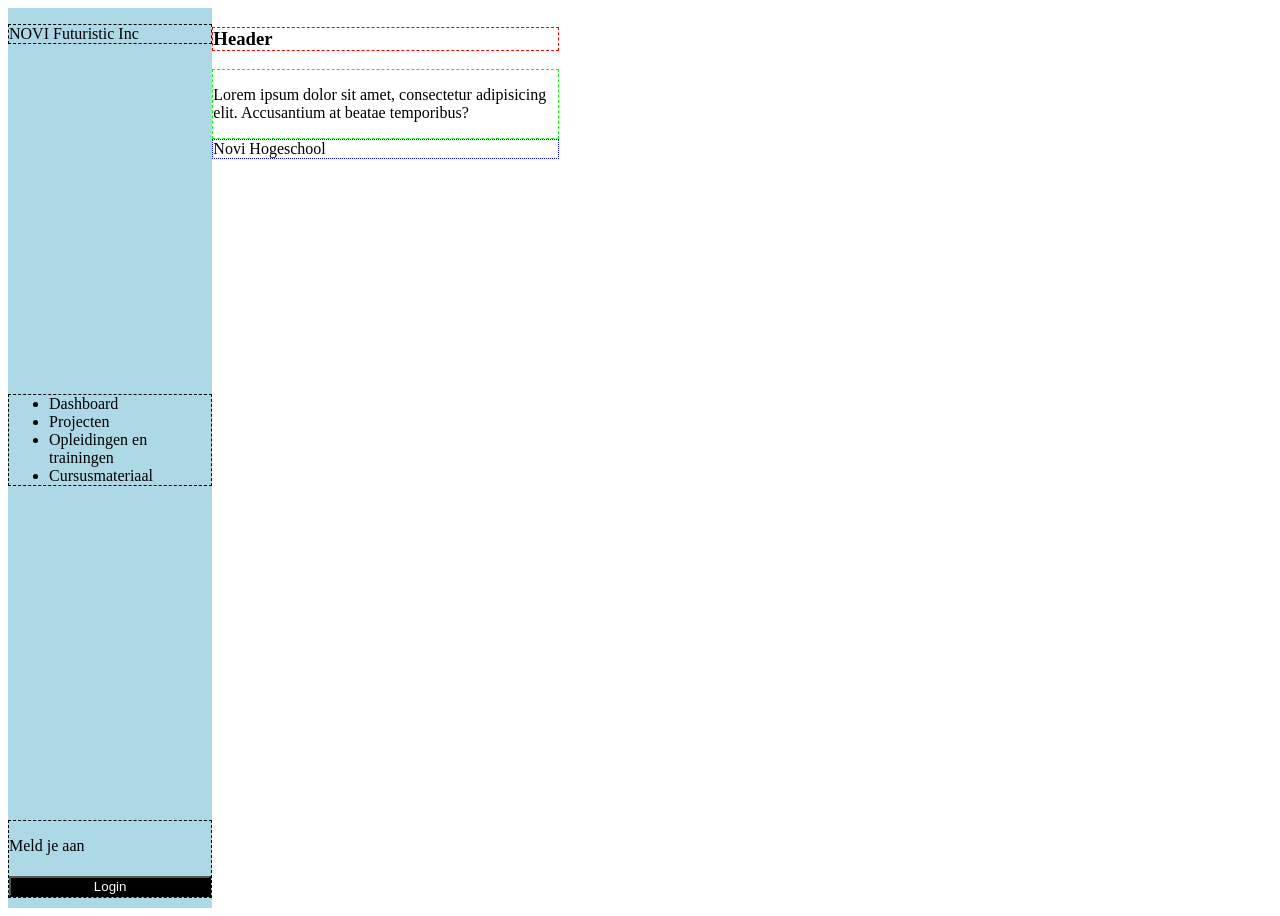
==== opdracht-2/index.html @ 27918b1a "opdracht2aen2b" ====
<!DOCTYPE html>
<html lang="en">
<head>
    <meta charset="UTF-8">
    <link rel="stylesheet" href="../do-not-edit.css">
    <link rel="stylesheet" href="styles.css">
    <title>NOVI Flexbox opdracht 2</title>
</head>
<body>
    <main>

        <article class="big-container">
            <section class="left-container">
                <p class="logo-box">NOVI Futuristic Inc</p>
                <ul class="keuze-box">
                    <li>Dashboard</li>
                    <li>Projecten</li>
                    <li>Opleidingen en trainingen</li>
                    <li>Cursusmateriaal</li>
                </ul>
                <div class="knop-box">
                <p>Meld je aan</p>
                <button type="summit">Login</button>
                </div>
            </section>

            <section>
                 <div class="right-container">
                <h1 class="header-box">Header</h1>
                <article class="text-box">
                    <p>Lorem ipsum dolor sit amet, consectetur adipisicing elit. Accusantium at beatae temporibus?</p>
                </article>
                <footer class="footer-box">Novi Hogeschool</footer>
                </div>
            </section>

        </article>



    </main>

</body>
</html>
---- opdracht-2/styles.css ----
.body {
    background-color: cadetblue;
    color: #ffffff;
}

.big-container {
    display: flex;
    flex-direction: row;
    height: 100vh;
    width: 700px;
    min-width: 250px;

}

.left-container {
    width: 35%;
    background-color:  lightblue;
    flex-grow: 1;
    display: flex;
    flex-direction: column;
    justify-content: space-between;
}
.logo-box {
    border:1px dashed #000000;
}
.keuze-box {
    border: 1px dashed #000000;
}
.knop-box {
    border: 1px dashed #000000;
    display: flex;
    flex-direction: column;
    justify-content: flex-end;
    row-gap:5px;
    margin:0 0 10px 0;
    align-self:  stretch;
}
.knop-box button {
    background-color: black;
    color: white;
}
.right-container {
    width: 70%;
    overflow:auto;
    display: flex;
    flex-direction: column;
    flex-grow: 1;

}

.header-box {
    border:1px dashed #ff0000;
}
.text-box {
    border: 1px dashed #00ff00;
}
.footer-box {
    border: 1px dotted #0000ff;
}
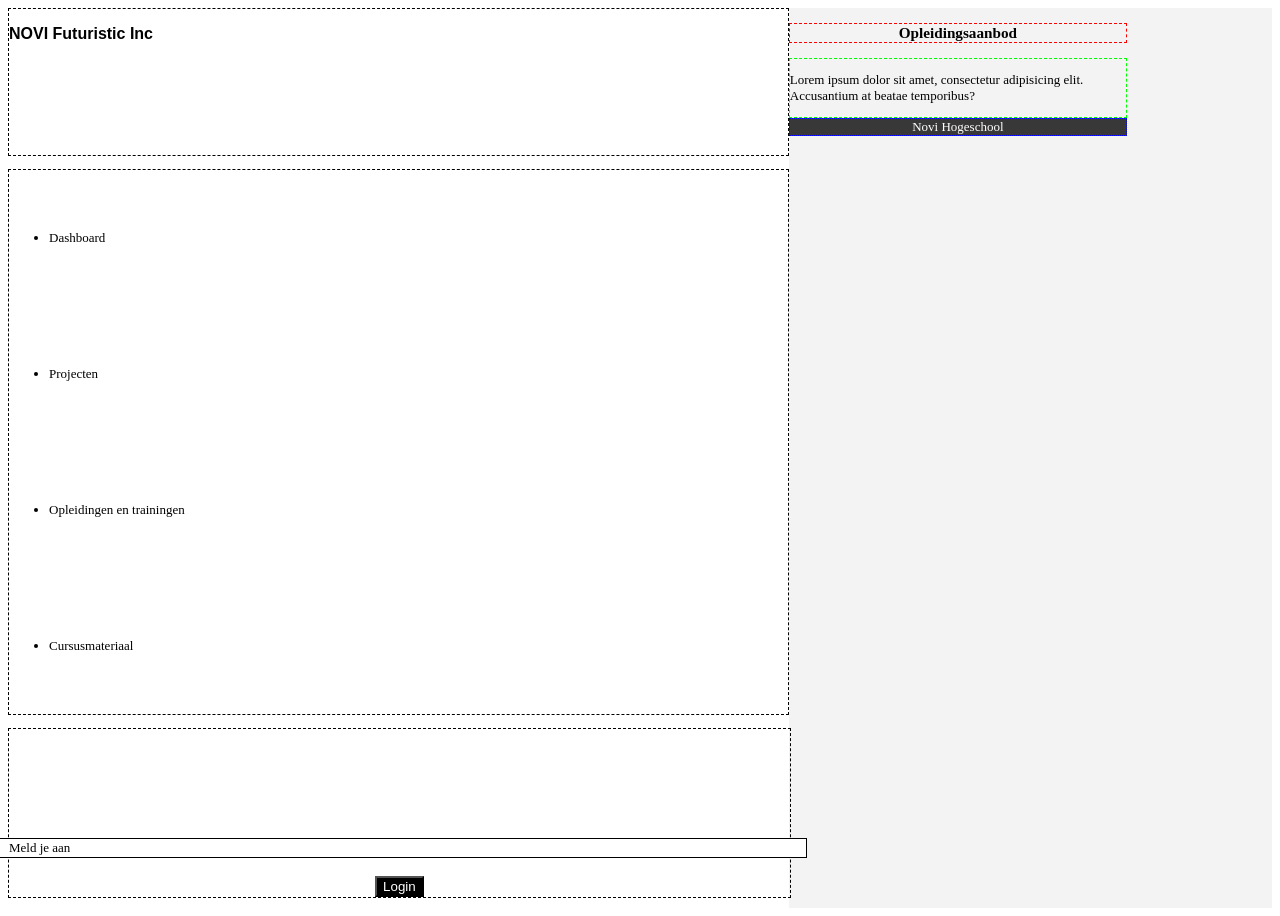
==== commit cedb8411: "flexbox-opdracht2-1" ====
--- a/opdracht-2/index.html
+++ b/opdracht-2/index.html
@@ -11,22 +11,25 @@
 
         <article class="big-container">
             <section class="left-container">
-                <p class="logo-box">NOVI Futuristic Inc</p>
-                <ul class="keuze-box">
+               <div class="logo-box"> <p >NOVI Futuristic Inc</p>
+               </div>
+               <ul class="keuze-box">
                     <li>Dashboard</li>
                     <li>Projecten</li>
                     <li>Opleidingen en trainingen</li>
                     <li>Cursusmateriaal</li>
-                </ul>
+              </ul>
                 <div class="knop-box">
                 <p>Meld je aan</p>
-                <button type="summit">Login</button>
+                <form>
+                    <button type="submit" class="button-secondary">Login</button>
+                </form>
                 </div>
             </section>
 
             <section>
                  <div class="right-container">
-                <h1 class="header-box">Header</h1>
+                <h1 class="header-box">Opleidingsaanbod</h1>
                 <article class="text-box">
                     <p>Lorem ipsum dolor sit amet, consectetur adipisicing elit. Accusantium at beatae temporibus?</p>
                 </article>
--- a/opdracht-2/styles.css
+++ b/opdracht-2/styles.css
@@ -7,55 +7,88 @@
     display: flex;
     flex-direction: row;
     height: 100vh;
-    width: 700px;
+    width: 100%;
     min-width: 250px;
-
+    font-size: small;
+    background-color: #f3f3f3;
 }
 
 .left-container {
-    width: 35%;
-    background-color:  lightblue;
+    width: 20%;
+    background-color: #ffffff;
     flex-grow: 1;
     display: flex;
     flex-direction: column;
-    justify-content: space-between;
+    justify-content: center;
+    height: auto;
+    list-style: none;
 }
 .logo-box {
     border:1px dashed #000000;
+    flex-grow: 1;
+    font:bold 16px sans-serif;
 }
 .keuze-box {
     border: 1px dashed #000000;
+    flex-grow: 5;
+    display: flex;
+    flex-direction: column;
+    justify-content: space-around;
 }
 .knop-box {
     border: 1px dashed #000000;
     display: flex;
     flex-direction: column;
     justify-content: flex-end;
-    row-gap:5px;
-    margin:0 0 10px 0;
-    align-self:  stretch;
+    align-items:  center;
+    row-gap: 5px;
+    margin: 0 0 10px 0;
+    flex-grow: 1;
+    width: 100%;
 }
-.knop-box button {
+.knop-box .button-secondary {
     background-color: black;
     color: white;
+    width: 100%;
+    display:block;
+
 }
+.knop-box p {
+    color: black;
+    background-color: white;
+    padding: 1px 16px;
+    border: 1px solid black;
+    width: 100%;
+}
+
 .right-container {
     width: 70%;
-    overflow:auto;
+    /*overflow:auto;*/
     display: flex;
     flex-direction: column;
     flex-grow: 1;
+    background-image: url("../assets/placeholder-image.svg");
+    background-size: cover;
+    background-position: center;
+    background-repeat: no-repeat;
+    min-height: auto;
 
 }
 
 .header-box {
     border:1px dashed #ff0000;
+    text-align: center;
 }
 .text-box {
     border: 1px dashed #00ff00;
+    text-align:left;
+
 }
 .footer-box {
     border: 1px dotted #0000ff;
+    text-align: center;
+    background-color: #383838;
+    color: white;
 }
 
 
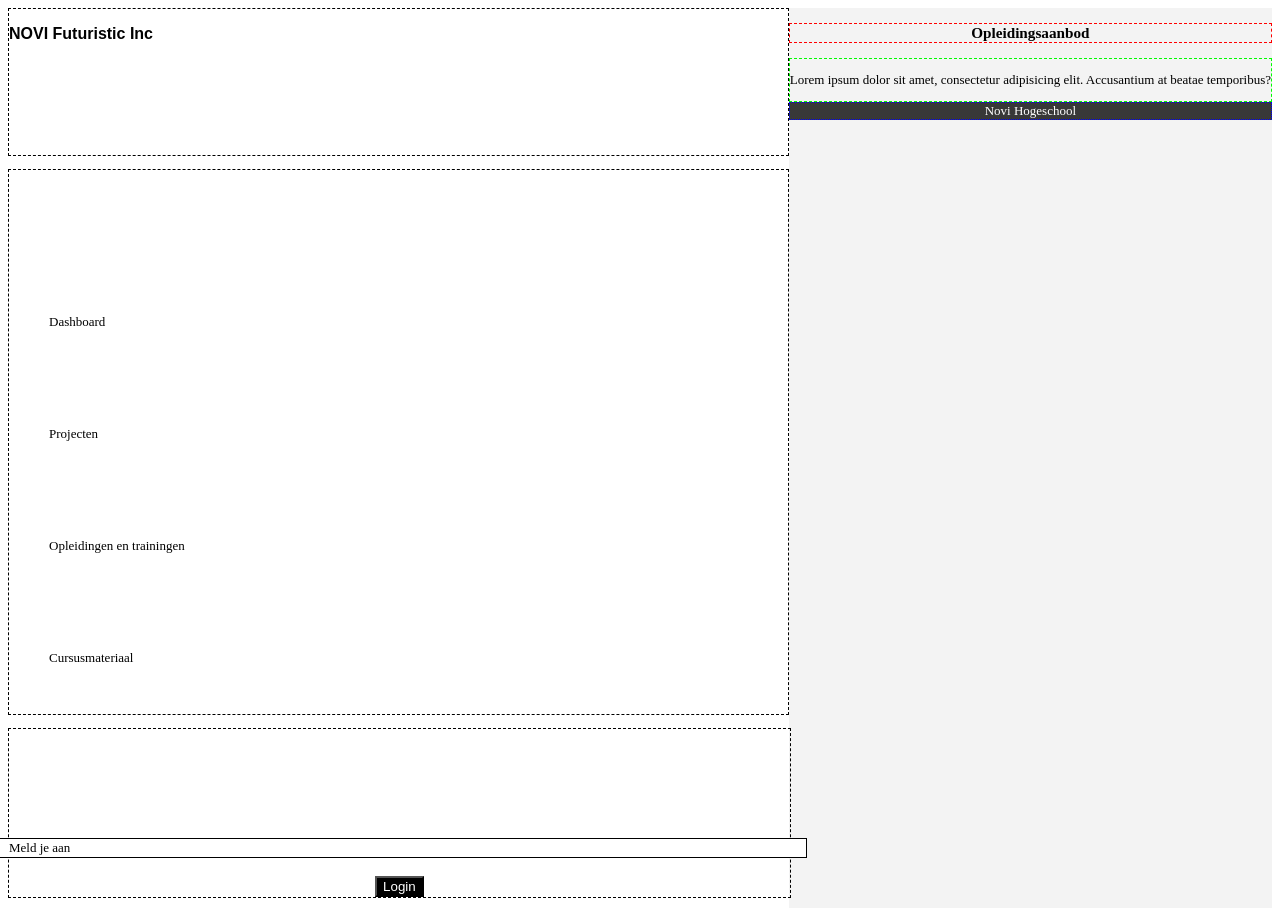
==== commit 499aa3e7: "flexbox-css-new1" ====
--- a/opdracht-2/index.html
+++ b/opdracht-2/index.html
@@ -14,7 +14,7 @@
                <div class="logo-box"> <p >NOVI Futuristic Inc</p>
                </div>
                <ul class="keuze-box">
-                    <li>Dashboard</li>
+                    <li></li>Dashboard</li>
                     <li>Projecten</li>
                     <li>Opleidingen en trainingen</li>
                     <li>Cursusmateriaal</li>
--- a/opdracht-2/styles.css
+++ b/opdracht-2/styles.css
@@ -14,7 +14,7 @@
 }
 
 .left-container {
-    width: 20%;
+    width: 30%;
     background-color: #ffffff;
     flex-grow: 1;
     display: flex;
@@ -34,6 +34,7 @@
     display: flex;
     flex-direction: column;
     justify-content: space-around;
+    list-style-type: none;
 }
 .knop-box {
     border: 1px dashed #000000;
@@ -62,7 +63,7 @@
 }
 
 .right-container {
-    width: 70%;
+    width: 100%;
     /*overflow:auto;*/
     display: flex;
     flex-direction: column;
